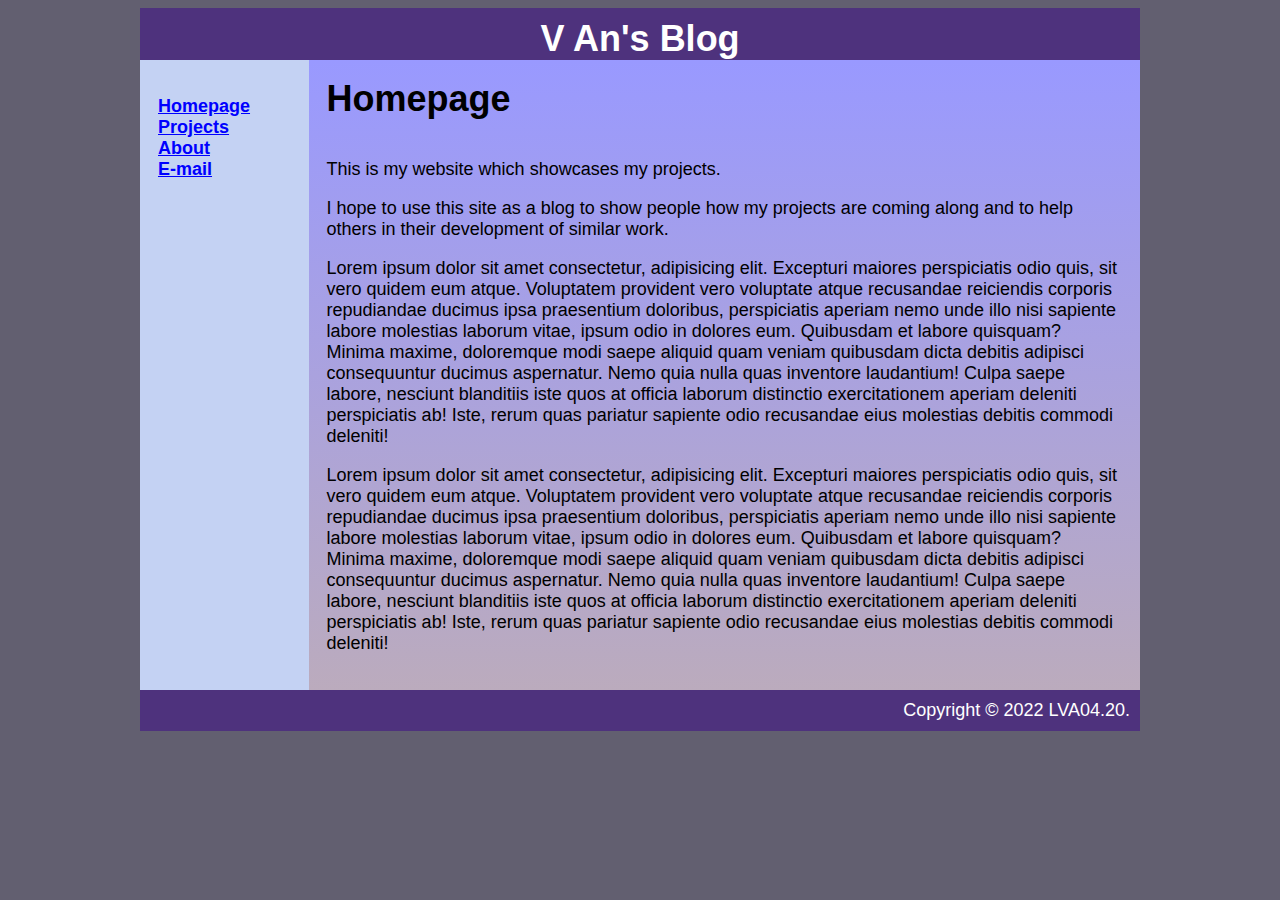
==== index.html @ 6d46e4ed "new changes 26/5 and new "modupastes"" ====
<!DOCTYPE html>
<html lang="en">
<head>
    <meta charset="UTF-8">
    <meta http-equiv="X-UA-Compatible" content="IE=edge">
    <meta name="viewport" content="width=device-width, initial-scale=1.0">
    <title>V An's Main Page</title>
    <link rel="stylesheet" type="text/css" href="cool.css"/>
</head>
<body>
    <div id="container">
        <div id="header">
        <h1>V An's Blog</h1>
        </div>
        <div  class="content">
            <div class="nav">
                <ul>
                    <li><a class="selected" href="index.html">Homepage</a></li>
                    <li><a class="selected" href="project.html">Projects</a></li>
                    <li><a class="selected" href="about.html">About</a></li>
                    <li><a class="selected" href="mailto:remixerlva@gmail.com">E-mail</a></li>
                </ul>
             </div>
            <div class="main">
                <h1>Homepage</h1><br>
                <p>This is my website which showcases my projects.</p>
                <p>I hope to use this site as a blog to show people how my projects are coming along
                and to help others in their development of similar work.</p>
             <p>Lorem ipsum dolor sit amet consectetur, adipisicing elit. Excepturi maiores perspiciatis odio quis, sit vero quidem eum atque. Voluptatem provident vero voluptate atque recusandae reiciendis corporis repudiandae ducimus ipsa praesentium doloribus, perspiciatis aperiam nemo unde illo nisi sapiente labore molestias laborum vitae, ipsum odio in dolores eum. Quibusdam et labore quisquam? Minima maxime, doloremque modi saepe aliquid quam veniam quibusdam dicta debitis adipisci consequuntur ducimus aspernatur. Nemo quia nulla quas inventore laudantium! Culpa saepe labore, nesciunt blanditiis iste quos at officia laborum distinctio exercitationem aperiam deleniti perspiciatis ab! Iste, rerum quas pariatur sapiente odio recusandae eius molestias debitis commodi deleniti!
             <p>Lorem ipsum dolor sit amet consectetur, adipisicing elit. Excepturi maiores perspiciatis odio quis, sit vero quidem eum atque. Voluptatem provident vero voluptate atque recusandae reiciendis corporis repudiandae ducimus ipsa praesentium doloribus, perspiciatis aperiam nemo unde illo nisi sapiente labore molestias laborum vitae, ipsum odio in dolores eum. Quibusdam et labore quisquam? Minima maxime, doloremque modi saepe aliquid quam veniam quibusdam dicta debitis adipisci consequuntur ducimus aspernatur. Nemo quia nulla quas inventore laudantium! Culpa saepe labore, nesciunt blanditiis iste quos at officia laborum distinctio exercitationem aperiam deleniti perspiciatis ab! Iste, rerum quas pariatur sapiente odio recusandae eius molestias debitis commodi deleniti!
            </div>
        </div>
        <div id="footer">
             Copyright &copy; 2022 LVA04.20.
        </div>
    </div>
</body>
</html>
---- cool.css ----
body {
    background-color: #625F70 ;
    font-family: Papyrus, Helvetica, Arial, sans-serif;
    font-size: 18px;
}

a {
    color: blue;
}

h1, h2, h3 {
    margin: 0;
}

#container {
    
    width: 1000px;
    margin-left: auto;
    margin-right: auto;
}

#header {
    background-color: #4E327D;
    color: white;
    text-align: center;
    padding-top: 10px;
}

.content {
    display: flex; /* equal height of the children */
    padding: 0px 0px 0px 0px;
}

.nav {
    background-color: #c4d2f3 ;
    width: 140px;
    float: left;
    padding: 1em;
}

.nav ul {
    list-style-type: none;
    padding: 0px;
}
.nav .selected {
    font-weight: bold;
}

.main {
    
    background: linear-gradient(to bottom, #9999ff 0%, #bbabbd 100%);
    width: 840px;
    float: right;
    padding: 1em;
}

#gallery {
    text-align: center;
}

.pics {
    text-align: center;
}

#footer {
    clear: both;
    padding: 10px;
    background-color: #4E327D;
    color: white;
    text-align: right;
}
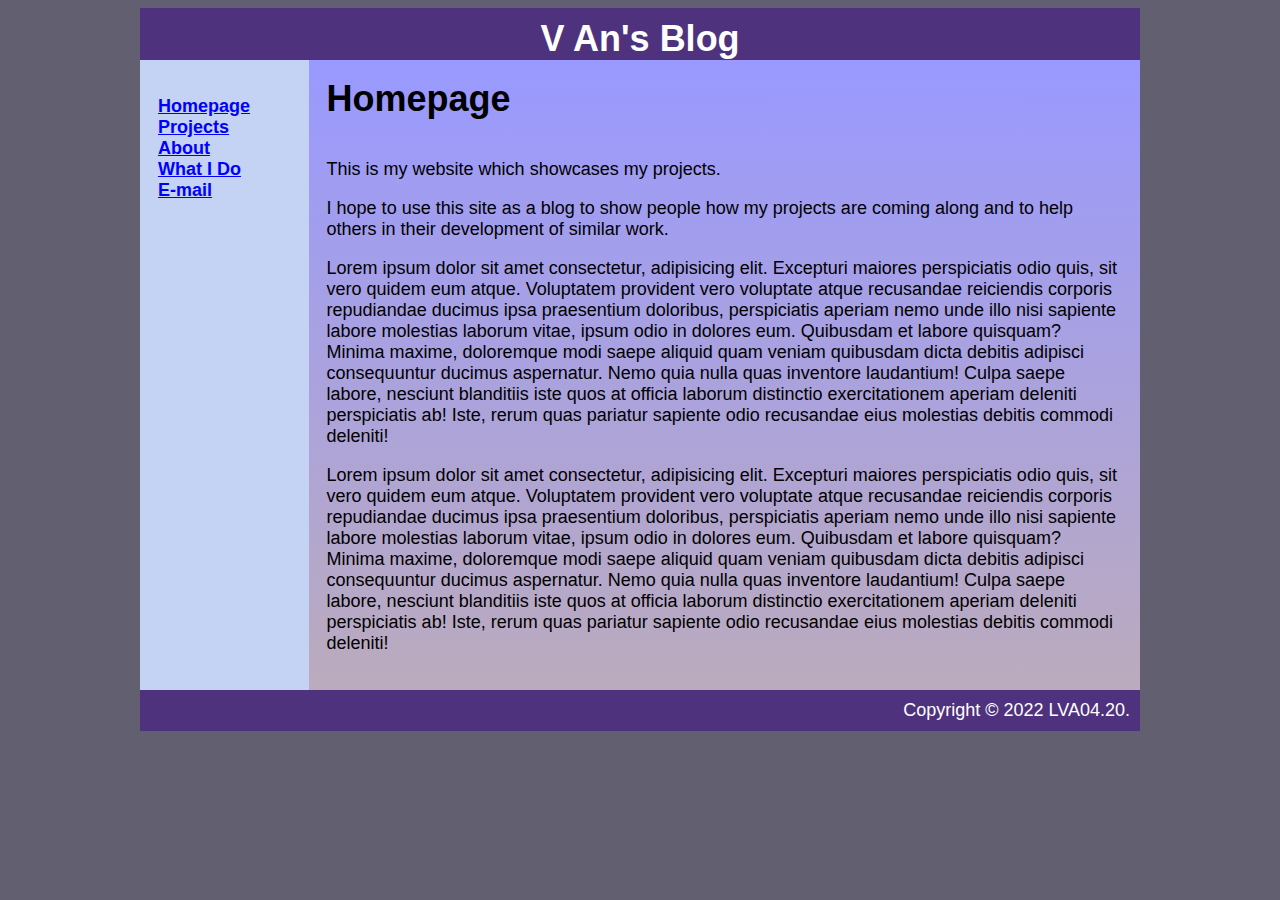
==== commit 5588ddc8: "what i do" ====
--- a/index.html
+++ b/index.html
@@ -18,6 +18,7 @@
                     <li><a class="selected" href="index.html">Homepage</a></li>
                     <li><a class="selected" href="project.html">Projects</a></li>
                     <li><a class="selected" href="about.html">About</a></li>
+                    <li><a class="selected" href="modupdates.html">What I Do</a></li></li>
                     <li><a class="selected" href="mailto:remixerlva@gmail.com">E-mail</a></li>
                 </ul>
              </div>
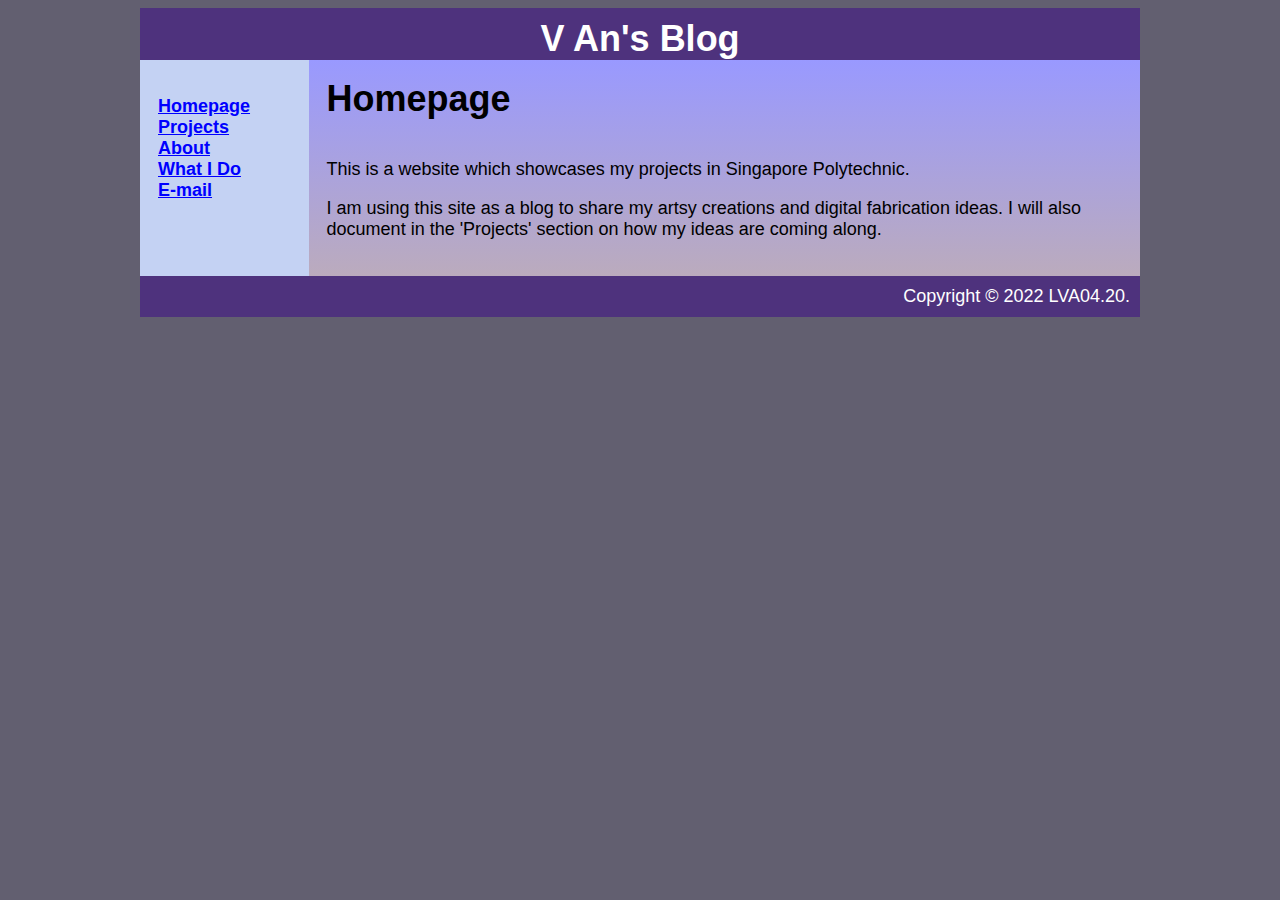
==== commit 94f2db34: "updated my particulars" ====
--- a/index.html
+++ b/index.html
@@ -24,11 +24,8 @@
              </div>
             <div class="main">
                 <h1>Homepage</h1><br>
-                <p>This is my website which showcases my projects.</p>
-                <p>I hope to use this site as a blog to show people how my projects are coming along
-                and to help others in their development of similar work.</p>
-             <p>Lorem ipsum dolor sit amet consectetur, adipisicing elit. Excepturi maiores perspiciatis odio quis, sit vero quidem eum atque. Voluptatem provident vero voluptate atque recusandae reiciendis corporis repudiandae ducimus ipsa praesentium doloribus, perspiciatis aperiam nemo unde illo nisi sapiente labore molestias laborum vitae, ipsum odio in dolores eum. Quibusdam et labore quisquam? Minima maxime, doloremque modi saepe aliquid quam veniam quibusdam dicta debitis adipisci consequuntur ducimus aspernatur. Nemo quia nulla quas inventore laudantium! Culpa saepe labore, nesciunt blanditiis iste quos at officia laborum distinctio exercitationem aperiam deleniti perspiciatis ab! Iste, rerum quas pariatur sapiente odio recusandae eius molestias debitis commodi deleniti!
-             <p>Lorem ipsum dolor sit amet consectetur, adipisicing elit. Excepturi maiores perspiciatis odio quis, sit vero quidem eum atque. Voluptatem provident vero voluptate atque recusandae reiciendis corporis repudiandae ducimus ipsa praesentium doloribus, perspiciatis aperiam nemo unde illo nisi sapiente labore molestias laborum vitae, ipsum odio in dolores eum. Quibusdam et labore quisquam? Minima maxime, doloremque modi saepe aliquid quam veniam quibusdam dicta debitis adipisci consequuntur ducimus aspernatur. Nemo quia nulla quas inventore laudantium! Culpa saepe labore, nesciunt blanditiis iste quos at officia laborum distinctio exercitationem aperiam deleniti perspiciatis ab! Iste, rerum quas pariatur sapiente odio recusandae eius molestias debitis commodi deleniti!
+                <p>This is a website which showcases my projects in Singapore Polytechnic.</p>
+                <p>I am using this site as a blog to share my artsy creations and digital fabrication ideas. I will also document in the 'Projects' section on how my ideas are coming along.</p>
             </div>
         </div>
         <div id="footer">
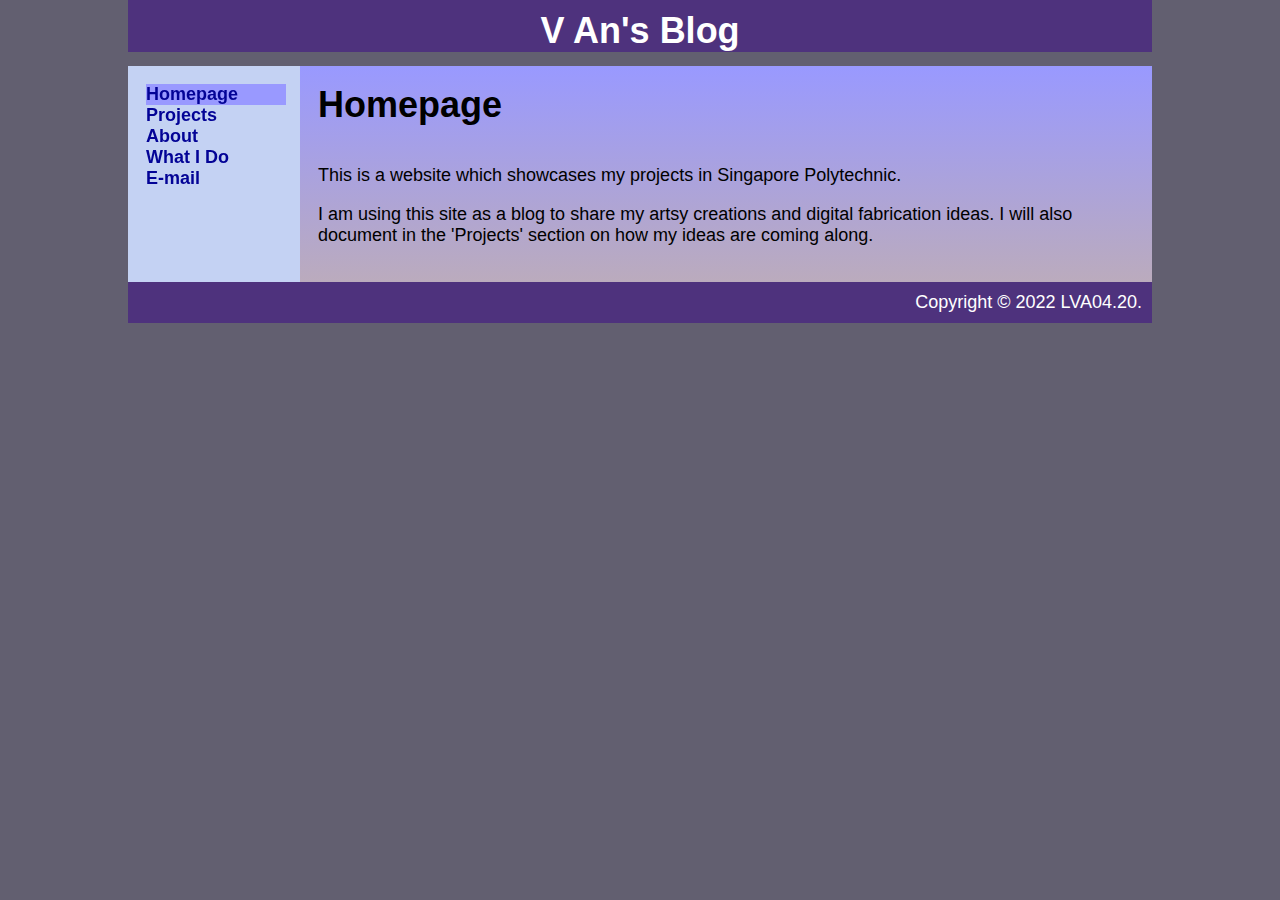
==== commit 16341d7e: "pee" ====
--- a/index.html
+++ b/index.html
@@ -12,17 +12,17 @@
         <div id="header">
         <h1>V An's Blog</h1>
         </div>
-        <div  class="content">
-            <div class="nav">
+        <div  id="content">
+            <div id="nav">
                 <ul>
-                    <li><a class="selected" href="index.html">Homepage</a></li>
-                    <li><a class="selected" href="project.html">Projects</a></li>
-                    <li><a class="selected" href="about.html">About</a></li>
-                    <li><a class="selected" href="modupdates.html">What I Do</a></li></li>
-                    <li><a class="selected" href="mailto:remixerlva@gmail.com">E-mail</a></li>
+                    <li><a class="active" href="index.html">Homepage</a></li>
+                    <li><a href="project.html">Projects</a></li>
+                    <li><a href="about.html">About</a></li>
+                    <li><a href="modupdates.html">What I Do</a></li></li>
+                    <li><a href="mailto:remixerlva@gmail.com">E-mail</a></li>
                 </ul>
              </div>
-            <div class="main">
+            <div id="main">
                 <h1>Homepage</h1><br>
                 <p>This is a website which showcases my projects in Singapore Polytechnic.</p>
                 <p>I am using this site as a blog to share my artsy creations and digital fabrication ideas. I will also document in the 'Projects' section on how my ideas are coming along.</p>
--- a/cool.css
+++ b/cool.css
@@ -2,10 +2,12 @@
     background-color: #625F70 ;
     font-family: Papyrus, Helvetica, Arial, sans-serif;
     font-size: 18px;
+    margin: 0;
 }
 
 a {
-    color: blue;
+    text-decoration: none;
+    color: rgb(3, 3, 150);
 }
 
 h1, h2, h3 {
@@ -14,7 +16,7 @@
 
 #container {
     
-    width: 1000px;
+    width: 1024px;
     margin-left: auto;
     margin-right: auto;
 }
@@ -24,30 +26,55 @@
     color: white;
     text-align: center;
     padding-top: 10px;
+    position: fixed;/* Make it stick, even on scroll */
+    top: 0;
+    width: 1024px;
 }
 
-.content {
+#content {
+    margin-top: 66px;
     display: flex; /* equal height of the children */
     padding: 0px 0px 0px 0px;
 }
 
-.nav {
+.tocnumber{
+    color: black;
+}
+
+#nav {
     background-color: #c4d2f3 ;
     width: 140px;
     float: left;
     padding: 1em;
+    
 }
 
-.nav ul {
+#nav ul {
     list-style-type: none;
+    margin: 0;
     padding: 0px;
+    position: fixed;/* Make it stick, even on scroll */
+    height: 100%; /* Full height */
+    overflow: auto; /* Enable scrolling if the sidenav has too much content */
 }
-.nav .selected {
+#nav a {
     font-weight: bold;
+    display: block;
+    width: 140px;
 }
 
-.main {
-    
+#nav a.active {
+    background-color: #9999ff;
+    color: rgb(3, 3, 150);
+  }
+
+/* Change the link color on hover */
+#nav a:hover:not(.active) {
+    background-color: rgb(153, 153, 153);
+    color: rgb(3, 3, 150);
+  }
+
+#main {
     background: linear-gradient(to bottom, #9999ff 0%, #bbabbd 100%);
     width: 840px;
     float: right;
@@ -58,8 +85,17 @@
     text-align: center;
 }
 
-.pics {
+#pics {
     text-align: center;
+}
+
+#hobbies {
+    padding-left: 1em;
+}
+
+#prodlist {
+    padding-left: 1em;
+    list-style-type: none;
 }
 
 #footer {
@@ -68,4 +104,5 @@
     background-color: #4E327D;
     color: white;
     text-align: right;
+    
 }
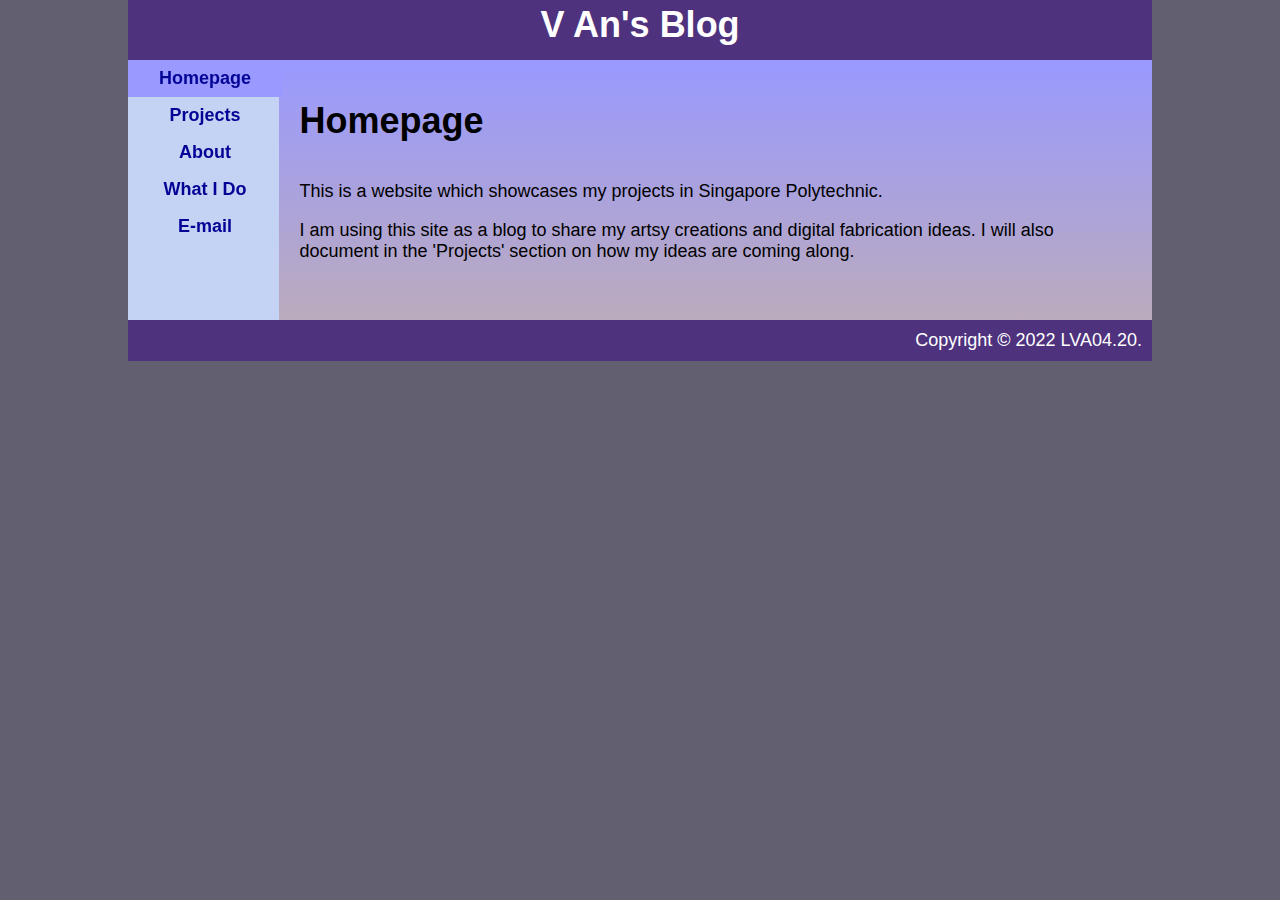
==== commit dbba8c6b: "fuck" ====
--- a/index.html
+++ b/index.html
@@ -13,7 +13,7 @@
         <h1>V An's Blog</h1>
         </div>
         <div  id="content">
-            <div id="nav">
+            <div class="nav">
                 <ul>
                     <li><a class="active" href="index.html">Homepage</a></li>
                     <li><a href="project.html">Projects</a></li>
@@ -22,7 +22,7 @@
                     <li><a href="mailto:remixerlva@gmail.com">E-mail</a></li>
                 </ul>
              </div>
-            <div id="main">
+            <div class="main">
                 <h1>Homepage</h1><br>
                 <p>This is a website which showcases my projects in Singapore Polytechnic.</p>
                 <p>I am using this site as a blog to share my artsy creations and digital fabrication ideas. I will also document in the 'Projects' section on how my ideas are coming along.</p>
--- a/cool.css
+++ b/cool.css
@@ -15,7 +15,6 @@
 }
 
 #container {
-    
     width: 1024px;
     margin-left: auto;
     margin-right: auto;
@@ -25,60 +24,71 @@
     background-color: #4E327D;
     color: white;
     text-align: center;
-    padding-top: 10px;
+    padding-top: 4px;
     position: fixed;/* Make it stick, even on scroll */
-    top: 0;
     width: 1024px;
+    height:56px;
 }
 
 #content {
-    margin-top: 66px;
     display: flex; /* equal height of the children */
-    padding: 0px 0px 0px 0px;
+    padding: 60px 0px 0px 0px;
+    margin:0%;
 }
 
 .tocnumber{
     color: black;
 }
 
-#nav {
+.nav {
+    width: 160px;
+    float: left;
     background-color: #c4d2f3 ;
-    width: 140px;
-    float: left;
-    padding: 1em;
-    
 }
 
-#nav ul {
-    list-style-type: none;
-    margin: 0;
-    padding: 0px;
+.nav ul {
+    padding:0;
+    margin:0;
     position: fixed;/* Make it stick, even on scroll */
     height: 100%; /* Full height */
     overflow: auto; /* Enable scrolling if the sidenav has too much content */
 }
-#nav a {
+
+.nav a {
+    text-decoration: none;
     font-weight: bold;
     display: block;
-    width: 140px;
+    padding: 8px 31px;
+    text-align: center;
 }
 
-#nav a.active {
+.nav li{
+    text-align: center;
+}
+
+.nav a.active {
     background-color: #9999ff;
     color: rgb(3, 3, 150);
+    
   }
 
 /* Change the link color on hover */
-#nav a:hover:not(.active) {
+.nav a:hover:not(.active) {
     background-color: rgb(153, 153, 153);
     color: rgb(3, 3, 150);
+    
   }
 
-#main {
+.main {
     background: linear-gradient(to bottom, #9999ff 0%, #bbabbd 100%);
-    width: 840px;
+    width: 880px;
     float: right;
-    padding: 1em;
+    margin-left: 0%;
+    padding-left: 20px;
+    padding-right: 20px;
+    padding-bottom: 40px;
+    padding-top: 40px;
+    
 }
 
 #gallery {
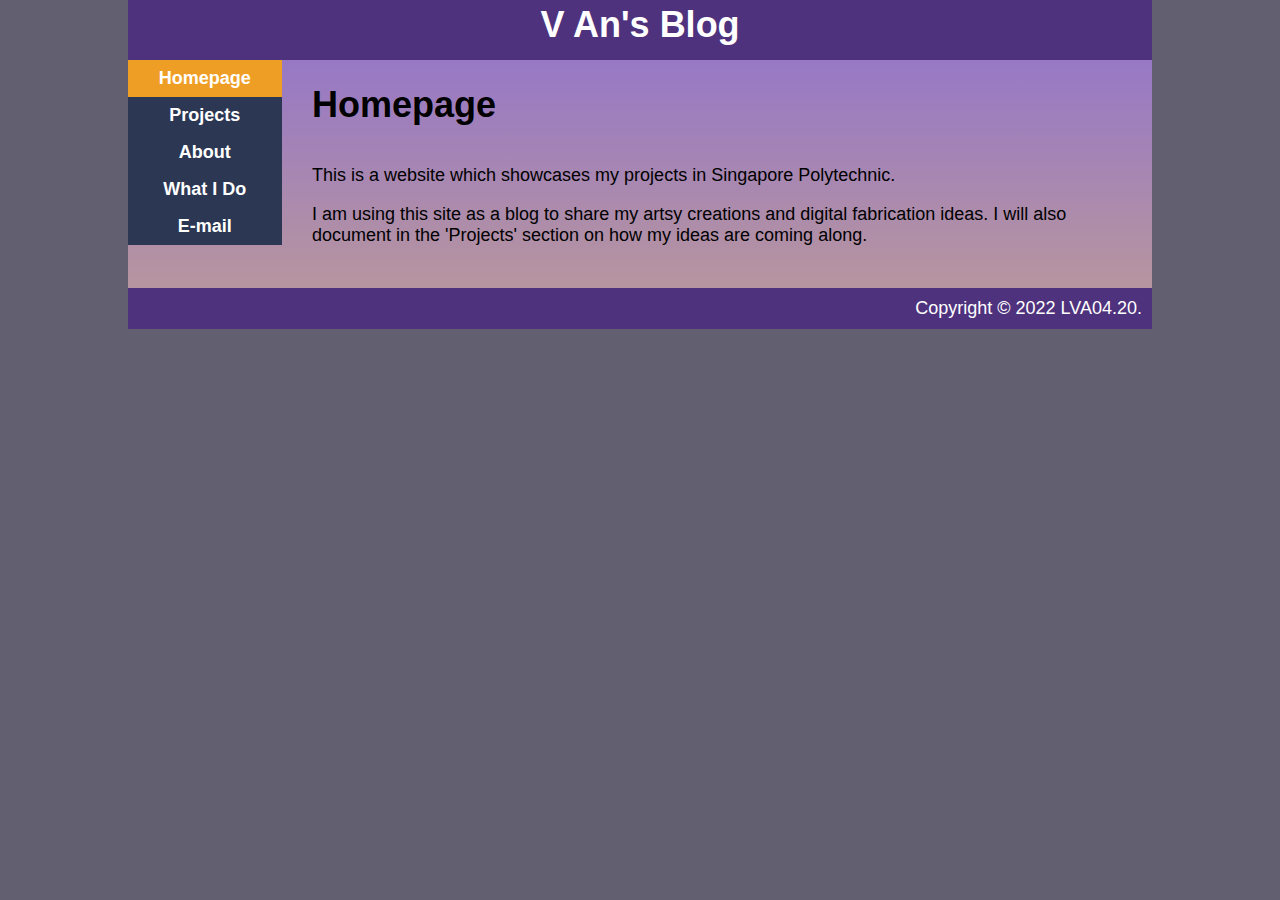
==== commit cd03007c: "brain damage" ====
--- a/index.html
+++ b/index.html
@@ -13,15 +13,15 @@
         <h1>V An's Blog</h1>
         </div>
         <div  id="content">
-            <div class="nav">
-                <ul>
+            <ul class="nav">
+                
                     <li><a class="active" href="index.html">Homepage</a></li>
                     <li><a href="project.html">Projects</a></li>
                     <li><a href="about.html">About</a></li>
                     <li><a href="modupdates.html">What I Do</a></li></li>
                     <li><a href="mailto:remixerlva@gmail.com">E-mail</a></li>
                 </ul>
-             </div>
+             
             <div class="main">
                 <h1>Homepage</h1><br>
                 <p>This is a website which showcases my projects in Singapore Polytechnic.</p>
--- a/cool.css
+++ b/cool.css
@@ -28,10 +28,12 @@
     position: fixed;/* Make it stick, even on scroll */
     width: 1024px;
     height:56px;
+    float: none;
+    display: block;
 }
 
 #content {
-    display: flex; /* equal height of the children */
+    
     padding: 60px 0px 0px 0px;
     margin:0%;
 }
@@ -40,56 +42,83 @@
     color: black;
 }
 
-.nav {
-    width: 160px;
-    float: left;
-    background-color: #c4d2f3 ;
-}
 
-.nav ul {
+
+ul.nav  {
+    list-style-type: none;
     padding:0;
     margin:0;
+    width:12%;
+    background-color: #2c3853 ;
     position: fixed;/* Make it stick, even on scroll */
-    height: 100%; /* Full height */
     overflow: auto; /* Enable scrolling if the sidenav has too much content */
 }
 
-.nav a {
+ul.nav li a {
     text-decoration: none;
     font-weight: bold;
     display: block;
-    padding: 8px 31px;
+    padding: 8px 16px;
     text-align: center;
+    color:rgb(255, 255, 255)
 }
 
-.nav li{
-    text-align: center;
-}
 
-.nav a.active {
-    background-color: #9999ff;
-    color: rgb(3, 3, 150);
+
+ul.nav li a.active {
+    background-color: hsl(36, 86%, 54%);
+    color:rgb(255, 255, 255);
     
   }
 
 /* Change the link color on hover */
-.nav a:hover:not(.active) {
-    background-color: rgb(153, 153, 153);
-    color: rgb(3, 3, 150);
-    
+ul.nav li a:hover:not(.active) {
+    background-color: rgb(124, 172, 198);
+    color:  #4E327D;
   }
 
-.main {
-    background: linear-gradient(to bottom, #9999ff 0%, #bbabbd 100%);
-    width: 880px;
-    float: right;
+div.main {
+    background: linear-gradient(to bottom, #9778c5 0%, #b7959f 100%);
     margin-left: 0%;
-    padding-left: 20px;
-    padding-right: 20px;
-    padding-bottom: 40px;
-    padding-top: 40px;
+    padding:24px 40px 24px 184px;
     
+
 }
+
+  @media screen and (max-width: 1000px) {
+    
+    ul.nav {
+      width: 100%;
+      height: auto;
+      position: fixed;
+      
+    }
+    
+    ul.nav li a {
+      float: left;
+      padding:15px;
+    }
+
+    div.main {
+        margin-left: 0;
+        padding:78px 36px;
+    }
+    div.content {margin-left: 0;}
+  }
+
+  @media screen and (max-width: 500px) {
+    ul.nav li a {
+      text-align: center;
+      float: none;
+    }
+     
+    div.main {
+        
+        margin: 0;
+        padding:310px 36px;
+    }
+  }
+
 
 #gallery {
     text-align: center;
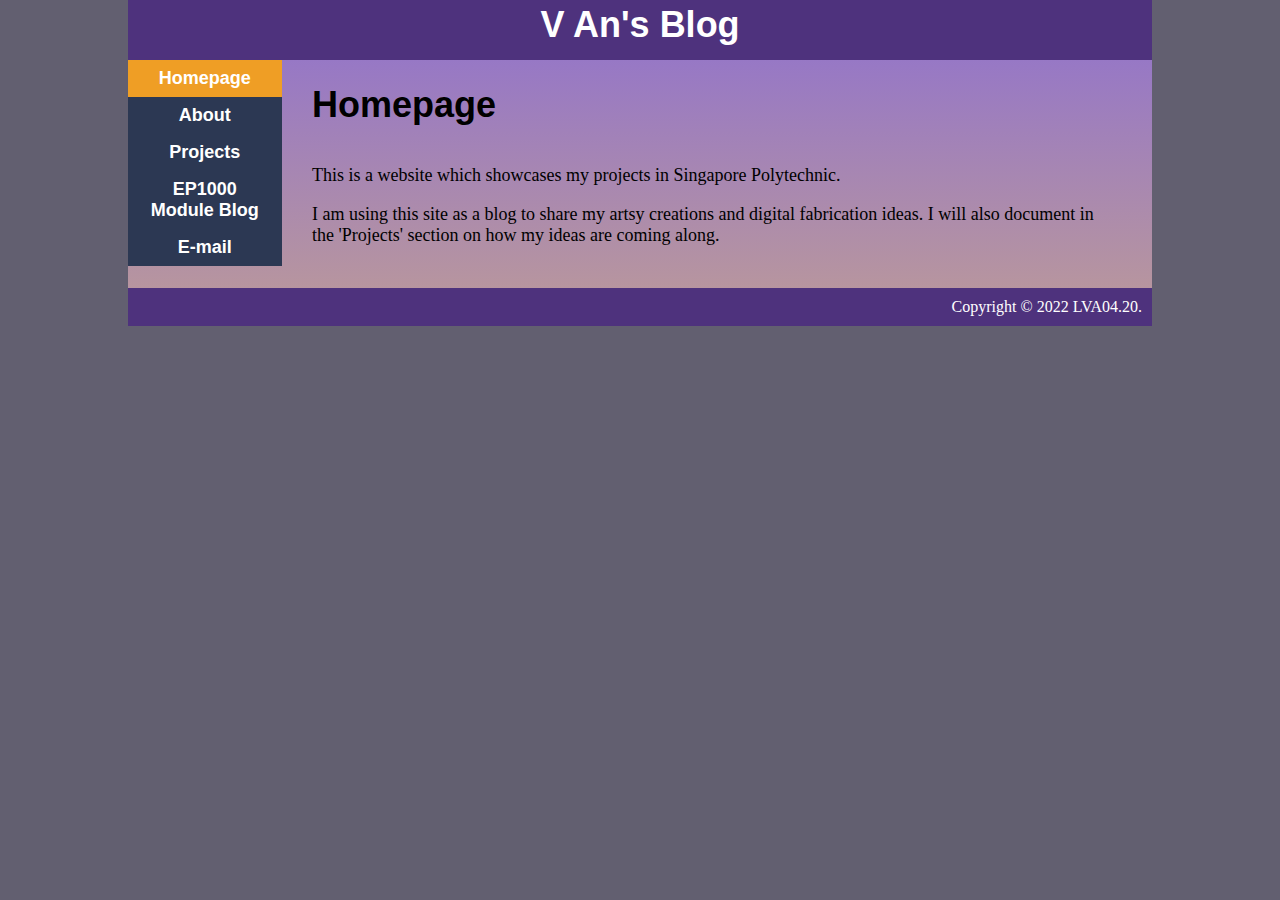
==== commit 8a683dd3: "apocalypse" ====
--- a/index.html
+++ b/index.html
@@ -5,6 +5,7 @@
     <meta http-equiv="X-UA-Compatible" content="IE=edge">
     <meta name="viewport" content="width=device-width, initial-scale=1.0">
     <title>V An's Main Page</title>
+    <link rel="stylesheet" href="https://cdnjs.cloudflare.com/ajax/libs/font-awesome/4.7.0/css/font-awesome.min.css">
     <link rel="stylesheet" type="text/css" href="cool.css"/>
 </head>
 <body>
@@ -13,14 +14,28 @@
         <h1>V An's Blog</h1>
         </div>
         <div  id="content">
-            <ul class="nav">
+            <div class="nav"id="topnav">
                 
-                    <li><a class="active" href="index.html">Homepage</a></li>
-                    <li><a href="project.html">Projects</a></li>
-                    <li><a href="about.html">About</a></li>
-                    <li><a href="modupdates.html">What I Do</a></li></li>
-                    <li><a href="mailto:remixerlva@gmail.com">E-mail</a></li>
-                </ul>
+                   <a class="active" href="index.html">Homepage</a>
+                   <a href="about.html">About</a>
+                   <a href="project.html">Projects</a>
+                  <a  href="modupdates.html">EP1000 Module Blog</a>
+                  <a  href="mailto:remixerlva@gmail.com">E-mail</a>
+                    <a href="javascript:void(0);" class="icon" onclick="myFunction()">
+                        <i class="fa fa-bars"></i>
+                      </a>
+                    </div>
+                    <script>
+        
+                        function myFunction() {
+                          var x = document.getElementById("topnav");
+                          if (x.className === "nav") {
+                            x.className += " responsive";
+                          } else {
+                            x.className = "nav";
+                          }
+                        }
+                        </script>
              
             <div class="main">
                 <h1>Homepage</h1><br>
--- a/cool.css
+++ b/cool.css
@@ -1,16 +1,22 @@
 body {
     background-color: #625F70 ;
-    font-family: Papyrus, Helvetica, Arial, sans-serif;
-    font-size: 18px;
     margin: 0;
 }
 
-a {
+.nav .main a {
+  font-family: Quicksand;
+  font-size: 18px;
     text-decoration: none;
-    color: rgb(3, 3, 150);
-}
-
-h1, h2, h3 {
+    color: rgb(3, 3, 108);
+}
+
+h1{
+  font-family: Papyrus, Helvetica, Arial, sans-serif;
+    margin: 0;
+}
+
+h2, h3 {
+  font-family: Quicksand, Helvetica, Arial, sans-serif;
     margin: 0;
 }
 
@@ -21,6 +27,8 @@
 }
 
 #header {
+  font-family: Papyrus, Helvetica, Arial, sans-serif;
+  font-size: 18px;
     background-color: #4E327D;
     color: white;
     text-align: center;
@@ -43,18 +51,23 @@
 }
 
 
-
-ul.nav  {
+.nav  {
+  font-family: Papyrus, Helvetica, Arial, sans-serif;
+  font-size: 18px;
+    float: left;
     list-style-type: none;
     padding:0;
     margin:0;
     width:12%;
+    Height: auto;
     background-color: #2c3853 ;
-    position: fixed;/* Make it stick, even on scroll */
-    overflow: auto; /* Enable scrolling if the sidenav has too much content */
-}
-
-ul.nav li a {
+    position: fixed;
+    overflow: hidden; 
+}
+
+.nav a {
+  font-family: Papyrus, Helvetica, Arial, sans-serif;
+  font-size: 18px;
     text-decoration: none;
     font-weight: bold;
     display: block;
@@ -64,39 +77,44 @@
 }
 
 
-
-ul.nav li a.active {
+.nav a.active {
+  font-family: Papyrus, Helvetica, Arial, sans-serif;
+  font-size: 18px;
     background-color: hsl(36, 86%, 54%);
     color:rgb(255, 255, 255);
     
   }
 
-/* Change the link color on hover */
-ul.nav li a:hover:not(.active) {
+.nav a:hover:not(.active) {
+  font-family: Papyrus, Helvetica, Arial, sans-serif;
+  font-size: 18px;
     background-color: rgb(124, 172, 198);
     color:  #4E327D;
   }
 
-div.main {
+div.main { 
+    font-family: Quicksand;
+    font-size: 18px;
     background: linear-gradient(to bottom, #9778c5 0%, #b7959f 100%);
     margin-left: 0%;
     padding:24px 40px 24px 184px;
     
-
 }
 
   @media screen and (max-width: 1000px) {
     
-    ul.nav {
+    .nav {
       width: 100%;
       height: auto;
       position: fixed;
       
     }
     
-    ul.nav li a {
+    .nav a {
+      display: block;
       float: left;
       padding:15px;
+     
     }
 
     div.main {
@@ -106,21 +124,51 @@
     div.content {margin-left: 0;}
   }
 
-  @media screen and (max-width: 500px) {
-    ul.nav li a {
+ /* @media screen and (max-width: 540px) {
+    .nav li a {
       text-align: center;
       float: none;
     }
+    
      
     div.main {
         
         margin: 0;
         padding:310px 36px;
     }
-  }
-
+  }*/
+
+.nav .icon {
+    display: none;
+  }
+  
+  @media screen and (max-width: 540px) {
+    .nav a:not(:first-child) {display: none;}
+    .nav a.icon {
+      float: right;
+      display: block;
+    }
+  }
+  
+  @media screen and (max-width: 540px) {
+    .nav.responsive {position: relative;}
+    .nav.responsive a .icon {
+      position: absolute;
+      right: 0;
+      top: 0;
+    }
+    .nav.responsive a {
+      float: none;
+      display: block;
+      text-align: left;
+    }
+
+  }
 
 #gallery {
+  
+  font-family: Papyrus, Helvetica, Arial, sans-serif;
+  font-size: 18px;
     text-align: center;
 }
 
@@ -129,10 +177,16 @@
 }
 
 #hobbies {
+  
+  font-family: Quicksand, Helvetica, Arial, sans-serif;
+  font-size: 18px;
     padding-left: 1em;
 }
 
 #prodlist {
+  
+  font-family: Quicksand, Helvetica, Arial, sans-serif;
+  font-size: 18px;
     padding-left: 1em;
     list-style-type: none;
 }
@@ -145,3 +199,4 @@
     text-align: right;
     
 }
+  